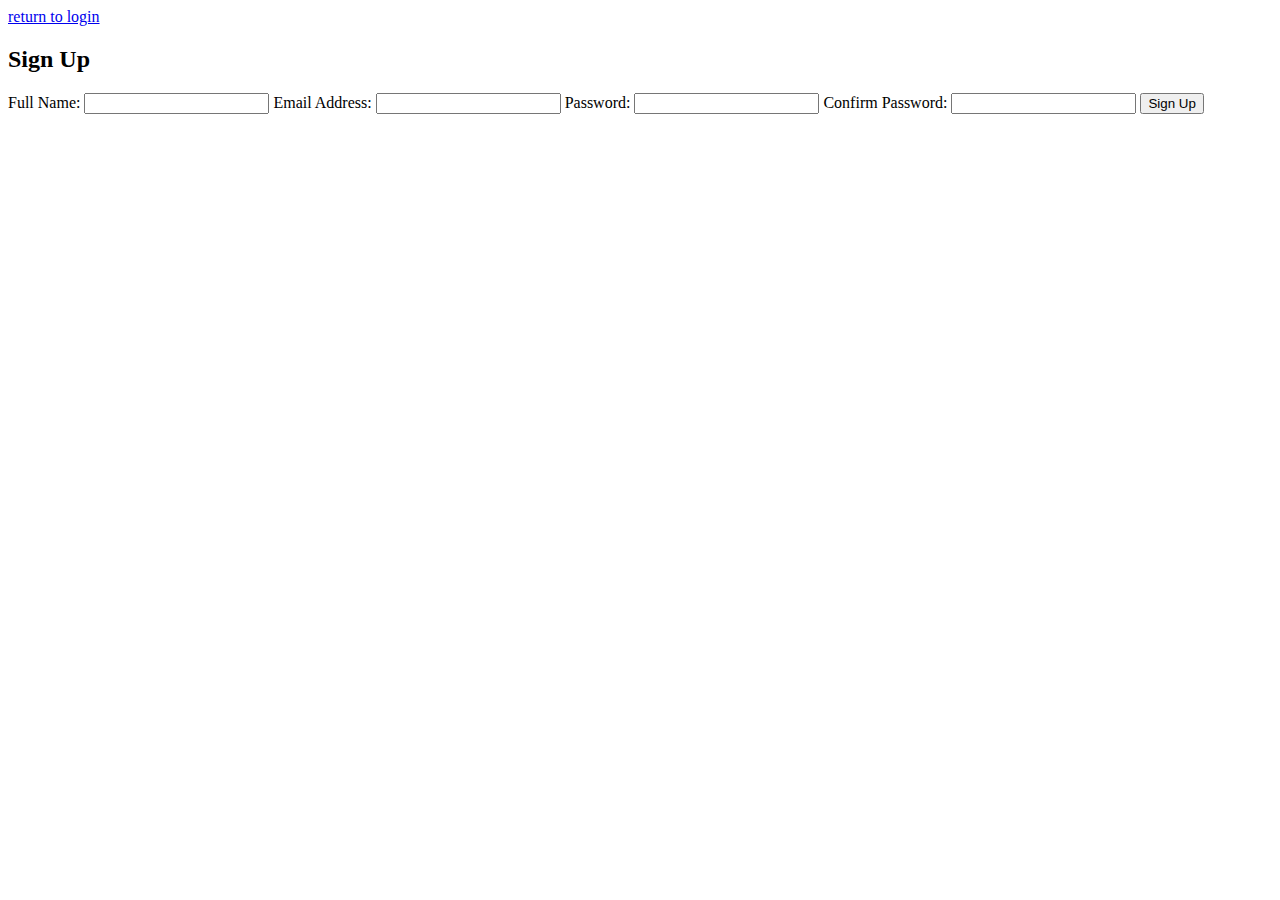
==== frontend/sign_up.html @ 3f488a5d "init frontend" ====
<!DOCTYPE html>
<html lang="en">
<head>
  <meta charset="UTF-8">
  <title>Sign Up</title>
</head>
<body>
  <a href="./index.html">return to login</a>
  <div class="container">
    <h2>Sign Up</h2>

    <form>
      <label for="name">Full Name:</label>
      <input type="text" id="name" name="name" required>

      <label for="email">Email Address:</label>
      <input type="email" id="email" name="email" required>

      <label for="password">Password:</label>
      <input type="password" id="password" name="password" required>

      <label for="confirm-password">Confirm Password:</label>
      <input type="password" id="confirm-password" name="confirm-password" required>
      <button type="submit">Sign Up</button>
    </form>
  </div>

</body>
</html>
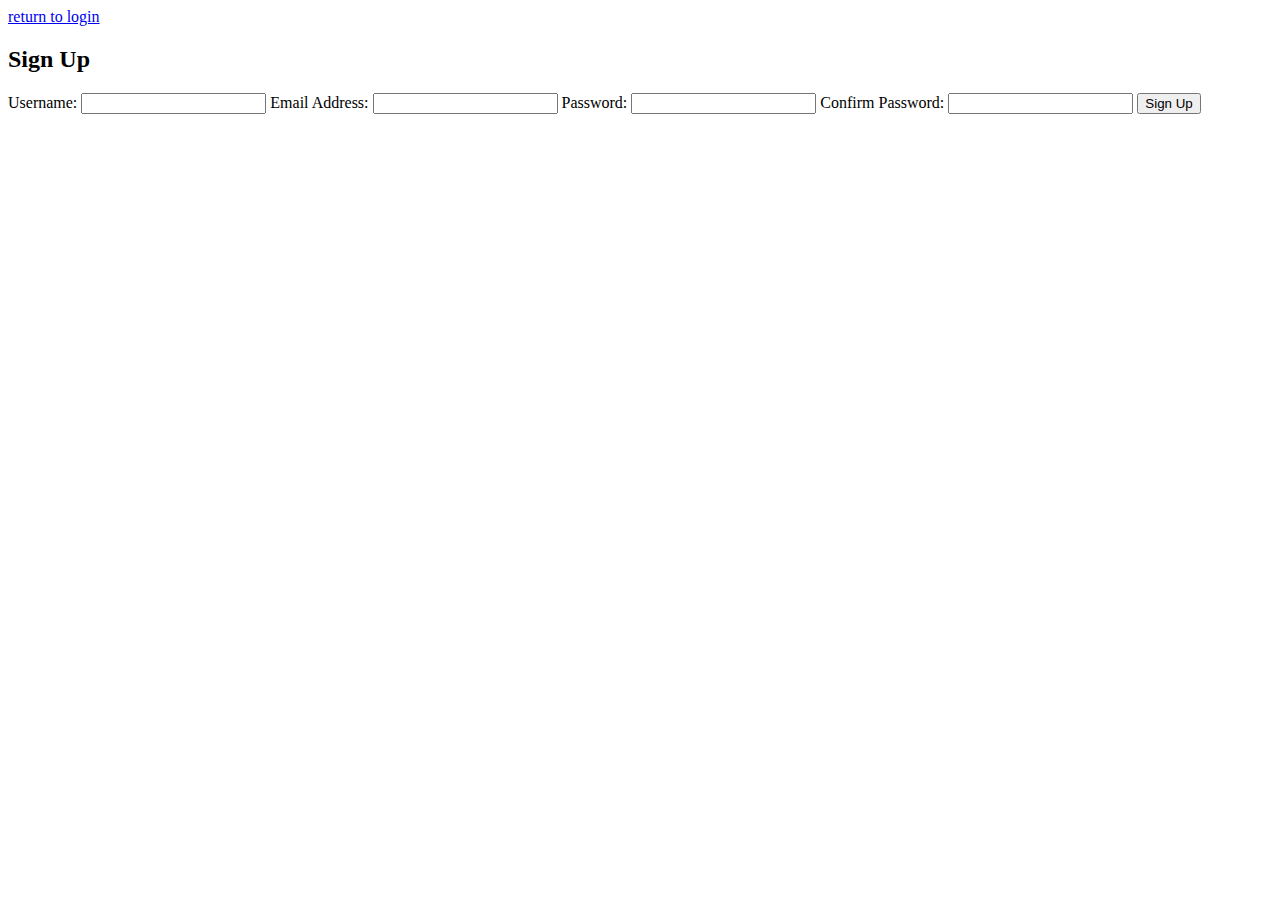
==== commit 16d071f4: "created front end rest to create user" ====
--- a/frontend/sign_up.html
+++ b/frontend/sign_up.html
@@ -2,16 +2,17 @@
 <html lang="en">
 <head>
   <meta charset="UTF-8">
-  <title>Sign Up</title>
+  <script src="./sign_up.js"></script>
+  <title>Register</title>
 </head>
 <body>
   <a href="./index.html">return to login</a>
   <div class="container">
     <h2>Sign Up</h2>
 
-    <form>
-      <label for="name">Full Name:</label>
-      <input type="text" id="name" name="name" required>
+    <form id='sign-up-form'>
+      <label for="name">Username:</label>
+      <input type="text" id="username" name="name" required>
 
       <label for="email">Email Address:</label>
       <input type="email" id="email" name="email" required>
